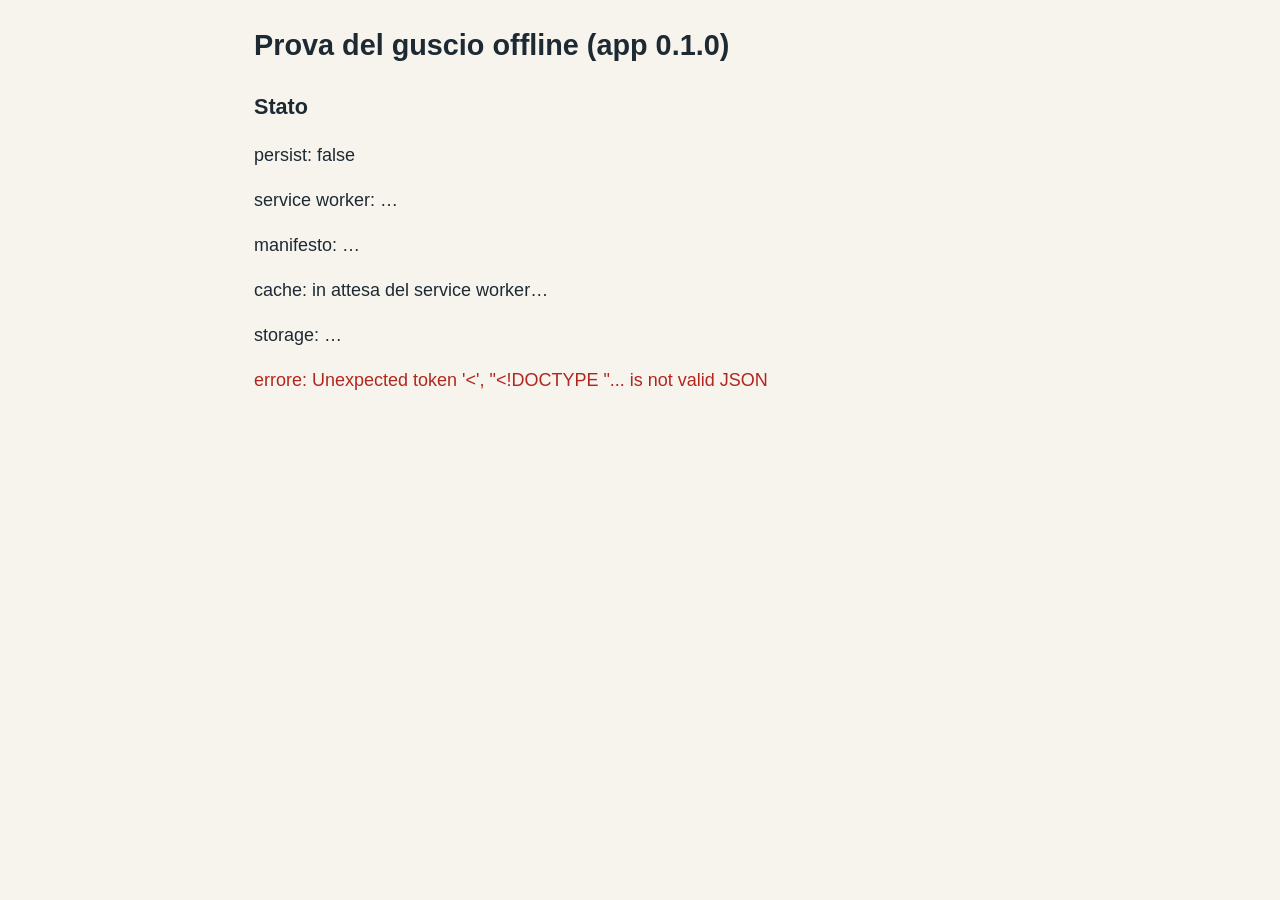
==== rq3_app/index.html @ bc6ea455 "feat(rq3): guscio offline, service worker e player Co-Authored-By: Claude Opus 5.5 <noreply@anthropi" ====
<!doctype html>
<html lang="en">
<head>
  <meta charset="utf-8">
  <meta name="viewport" content="width=device-width, initial-scale=1, viewport-fit=cover">
  <title>Museum guide</title>
  <link rel="manifest" href="app.webmanifest">
  <link rel="icon" href="icon-512.png">
  <link rel="apple-touch-icon" href="icon-512.png">
  <meta name="apple-mobile-web-app-capable" content="yes">
  <meta name="mobile-web-app-capable" content="yes">
  <meta name="apple-mobile-web-app-status-bar-style" content="default">
  <meta name="apple-mobile-web-app-title" content="Museum guide">
  <meta name="theme-color" content="#2f4858">
  <link rel="stylesheet" href="style.css">
  <script type="module" src="app.js"></script>
</head>
<body>
  <main id="app"></main>
</body>
</html>
---- rq3_app/style.css ----
/* Stile dell'app RQ3: pagine semplici, pulsanti grandi per il tablet. */
:root {
  --bg: #f7f4ee;
  --fg: #1d2a33;
  --muted: #5d6b73;
  --accent: #2f4858;
  --accent-fg: #ffffff;
  --line: #d9d3c7;
  --ok: #2e7d4f;
  --err: #b3261e;
}

* { box-sizing: border-box; }

html, body {
  margin: 0;
  background: var(--bg);
  color: var(--fg);
  font: 18px/1.5 -apple-system, BlinkMacSystemFont, "Helvetica Neue", Arial, sans-serif;
  -webkit-text-size-adjust: 100%;
}

main {
  max-width: 820px;
  margin: 0 auto;
  padding: max(24px, env(safe-area-inset-top)) 24px max(24px, env(safe-area-inset-bottom));
}

h1 { font-size: 1.6rem; margin: 0 0 16px; }
h2 { font-size: 1.2rem; margin: 24px 0 8px; }

button {
  font: inherit;
  min-height: 48px;
  min-width: 48px;
  padding: 8px 20px;
  border: 0;
  border-radius: 10px;
  background: var(--accent);
  color: var(--accent-fg);
  cursor: pointer;
  touch-action: manipulation;
}
button:disabled { opacity: 0.4; cursor: default; }
button.secondary { background: transparent; color: var(--accent); border: 2px solid var(--accent); }

.ok { color: var(--ok); }
.err { color: var(--err); }
.muted { color: var(--muted); }

pre {
  white-space: pre-wrap;
  font-size: 0.85rem;
  background: #fff;
  border: 1px solid var(--line);
  border-radius: 8px;
  padding: 8px 12px;
}

/* Player */
.player {
  background: #fff;
  border: 1px solid var(--line);
  border-radius: 12px;
  padding: 16px;
  margin: 12px 0;
}
.player-label { font-weight: 600; margin-bottom: 10px; }
.player-controls { display: flex; align-items: center; gap: 12px; flex-wrap: wrap; }
.player-play { min-width: 120px; }
.player-time { font-variant-numeric: tabular-nums; color: var(--muted); margin-left: auto; }
.player-disabled .player-label { color: var(--muted); }
.player-error { color: var(--err); margin-top: 8px; font-size: 0.9rem; }
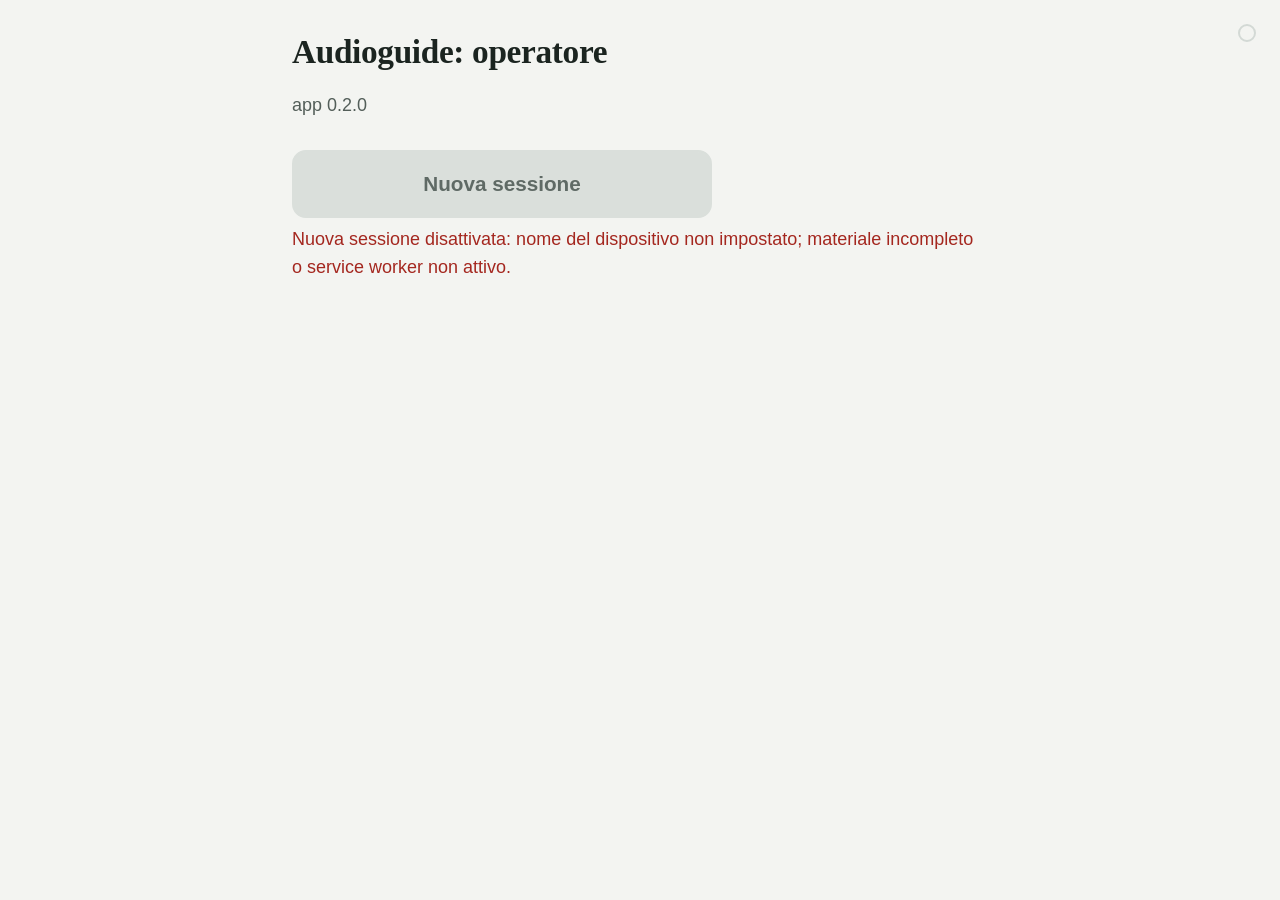
==== commit 5dc46c99: "style(rq3): design rinnovato e schermate adattate al telefono Co-Authored-By: Claude Opus 5.5 <norep" ====
--- a/rq3_app/index.html
+++ b/rq3_app/index.html
@@ -11,7 +11,7 @@
   <meta name="mobile-web-app-capable" content="yes">
   <meta name="apple-mobile-web-app-status-bar-style" content="default">
   <meta name="apple-mobile-web-app-title" content="Museum guide">
-  <meta name="theme-color" content="#2f4858">
+  <meta name="theme-color" content="#233f38">
   <link rel="stylesheet" href="style.css">
   <script type="module" src="app.js"></script>
 </head>
--- a/rq3_app/style.css
+++ b/rq3_app/style.css
@@ -1,13 +1,24 @@
-/* Stile dell'app RQ3: pagine semplici, pulsanti grandi per il tablet. */
+/* Stile dell'app RQ3: una sala di museo. Fondo chiaro e freddo, verde scuro da parete di
+   galleria per il dipinto e i tasti, titoli in serif di sistema, testo in sans di sistema.
+   Niente font esterni (offline). Le due guide hanno sempre lo stesso aspetto. */
 :root {
-  --bg: #f7f4ee;
-  --fg: #1d2a33;
-  --muted: #5d6b73;
-  --accent: #2f4858;
-  --accent-fg: #ffffff;
-  --line: #d9d3c7;
-  --ok: #2e7d4f;
-  --err: #b3261e;
+  --bg: #f3f4f1;          /* fondo della pagina */
+  --surface: #ffffff;     /* schede, player, campi */
+  --fg: #1b2420;          /* testo: 14.4:1 sul fondo */
+  --muted: #535e59;       /* testo secondario: 6.1:1 sul fondo, 6.8:1 sul bianco */
+  --wall: #233f38;        /* parete del dipinto e tasti: 11.4:1 col bianco */
+  --wall-fg: #ffffff;
+  --select: #e2ece8;      /* scelta fatta: testo 13.2:1 */
+  --line: #d3d9d5;        /* divisori */
+  --edge: #9aa49f;        /* bordo dei tasti a scelta */
+  --off-bg: #dadfdb;      /* tasto disattivato */
+  --off-fg: #5f6a65;
+  --ok: #2b6e47;
+  --err: #a4271f;
+  --serif: "Iowan Old Style", "Palatino Linotype", Palatino, "Book Antiqua", Georgia, serif;
+  --sans: -apple-system, BlinkMacSystemFont, "Segoe UI", "Helvetica Neue", Arial, sans-serif;
+  --gutter: 32px;
+  --radius: 14px;
 }
 
 * { box-sizing: border-box; }
@@ -16,33 +27,53 @@
   margin: 0;
   background: var(--bg);
   color: var(--fg);
-  font: 18px/1.5 -apple-system, BlinkMacSystemFont, "Helvetica Neue", Arial, sans-serif;
+  font: 18px/1.55 var(--sans);
   -webkit-text-size-adjust: 100%;
+  -webkit-tap-highlight-color: transparent;
 }
 
 main {
-  max-width: 820px;
+  max-width: 760px;
   margin: 0 auto;
-  padding: max(24px, env(safe-area-inset-top)) 24px max(24px, env(safe-area-inset-bottom));
-}
-
-h1 { font-size: 1.6rem; margin: 0 0 16px; }
-h2 { font-size: 1.2rem; margin: 24px 0 8px; }
-
+  padding: max(32px, env(safe-area-inset-top)) max(var(--gutter), env(safe-area-inset-right))
+           max(28px, env(safe-area-inset-bottom)) max(var(--gutter), env(safe-area-inset-left));
+}
+
+main.wide { max-width: 1240px; }
+
+/* Schermate del visitatore: i pulsanti per andare avanti stanno a fondo pagina */
+main:not(.operator) { display: flex; flex-direction: column; min-height: 100vh; min-height: 100dvh; }
+main:not(.operator) > .actions, main:not(.operator) > .bottom { margin-top: auto; padding-top: 32px; }
+
+h1, h2 { font-family: var(--serif); font-weight: 600; color: var(--fg); }
+h1 { font-size: 1.85rem; line-height: 1.2; margin: 0 0 20px; letter-spacing: -0.01em; }
+h2 { font-size: 1.3rem; line-height: 1.3; margin: 32px 0 10px; }
+p { margin: 0 0 14px; }
+main:not(.wide) p, main:not(.wide) ol { max-width: 38em; }
+
+/* Tasti */
 button {
   font: inherit;
-  min-height: 48px;
+  font-weight: 600;
+  min-height: 52px;
   min-width: 48px;
-  padding: 8px 20px;
-  border: 0;
-  border-radius: 10px;
-  background: var(--accent);
-  color: var(--accent-fg);
+  padding: 10px 24px;
+  border: 2px solid var(--wall);
+  border-radius: var(--radius);
+  background: var(--wall);
+  color: var(--wall-fg);
   cursor: pointer;
   touch-action: manipulation;
-}
-button:disabled { opacity: 0.4; cursor: default; }
-button.secondary { background: transparent; color: var(--accent); border: 2px solid var(--accent); }
+  transition: background-color 120ms, border-color 120ms, color 120ms;
+}
+button:active:not(:disabled) { transform: translateY(1px); }
+button:disabled { background: var(--off-bg); border-color: var(--off-bg); color: var(--off-fg); cursor: default; }
+button.secondary { background: var(--surface); color: var(--wall); }
+button.secondary:disabled { background: transparent; border-color: var(--off-bg); color: var(--off-fg); }
+button.big { min-height: 68px; font-size: 1.15rem; width: 100%; }
+
+:focus { outline: none; }
+:focus-visible { outline: 3px solid var(--wall); outline-offset: 3px; }
 
 .ok { color: var(--ok); }
 .err { color: var(--err); }
@@ -51,23 +82,201 @@
 pre {
   white-space: pre-wrap;
   font-size: 0.85rem;
-  background: #fff;
+  background: var(--surface);
   border: 1px solid var(--line);
   border-radius: 8px;
   padding: 8px 12px;
 }
 
-/* Player */
+/* Player: etichetta e tempo in alto, due tasti uguali, cursore sotto.
+   .player-controls sparisce dalla griglia (display: contents), i suoi tasti ne fanno parte. */
 .player {
-  background: #fff;
+  display: grid;
+  grid-template-columns: 1fr 1fr;
+  grid-template-areas: "label time" "play back" "seek seek";
+  align-items: center;
+  gap: 10px 12px;
+  background: var(--surface);
   border: 1px solid var(--line);
-  border-radius: 12px;
-  padding: 16px;
-  margin: 12px 0;
-}
-.player-label { font-weight: 600; margin-bottom: 10px; }
-.player-controls { display: flex; align-items: center; gap: 12px; flex-wrap: wrap; }
-.player-play { min-width: 120px; }
-.player-time { font-variant-numeric: tabular-nums; color: var(--muted); margin-left: auto; }
+  border-radius: var(--radius);
+  padding: 16px 18px 10px;
+  margin: 0 0 14px;
+}
+.player-label { grid-area: label; font-family: var(--serif); font-weight: 600; font-size: 1.2rem; }
+.player-controls { display: contents; }
+.player-play { grid-area: play; }
+.player-back { grid-area: back; }
+.player-time { grid-area: time; justify-self: end; font-variant-numeric: tabular-nums; color: var(--muted); }
 .player-disabled .player-label { color: var(--muted); }
-.player-error { color: var(--err); margin-top: 8px; font-size: 0.9rem; }
+.player-error { grid-column: 1 / -1; color: var(--err); margin: 0 0 6px; font-size: 0.95rem; }
+
+/* Cursore: traccia sottile, pomello grande, area di tocco alta 44 px */
+.player-seek {
+  grid-area: seek;
+  display: block; width: 100%; height: 44px; margin: 0;
+  background: transparent; accent-color: var(--wall);
+  -webkit-appearance: none; appearance: none;
+}
+.player-seek::-webkit-slider-runnable-track { height: 6px; border-radius: 3px; background: var(--line); }
+.player-seek::-webkit-slider-thumb {
+  -webkit-appearance: none; width: 28px; height: 28px; margin-top: -11px;
+  border-radius: 50%; background: var(--wall); border: 3px solid var(--surface);
+  box-shadow: 0 0 0 1px var(--wall);
+}
+.player-seek::-moz-range-track { height: 6px; border-radius: 3px; background: var(--line); }
+.player-seek::-moz-range-thumb {
+  width: 22px; height: 22px; border-radius: 50%;
+  background: var(--wall); border: 3px solid var(--surface); box-shadow: 0 0 0 1px var(--wall);
+}
+.player-seek:disabled::-webkit-slider-thumb { background: var(--off-bg); box-shadow: 0 0 0 1px var(--edge); }
+.player-seek:disabled::-moz-range-thumb { background: var(--off-bg); box-shadow: 0 0 0 1px var(--edge); }
+
+/* Percorso del visitatore */
+.lead { font-size: 1.15rem; }
+/* Scelta della lingua: le due frasi (con lang) fanno da titolo */
+main > .lead[lang] { font-family: var(--serif); font-weight: 600; font-size: 1.6rem; line-height: 1.25; margin-bottom: 20px; }
+.note { color: var(--muted); font-size: 0.95rem; border-left: 3px solid var(--line); padding-left: 14px; }
+.stack { display: flex; flex-direction: column; gap: 14px; margin: 24px 0; }
+
+/* Passi dell'introduzione: numeri in cerchio, sono davvero una sequenza */
+.steps { list-style: none; counter-reset: step; padding: 0; margin: 0 0 20px; }
+.steps li { counter-increment: step; position: relative; padding-left: 48px; margin-bottom: 14px; min-height: 32px; }
+.steps li::before {
+  content: counter(step);
+  position: absolute; left: 0; top: -1px;
+  width: 32px; height: 32px; border-radius: 50%;
+  display: grid; place-items: center;
+  background: var(--wall); color: var(--wall-fg);
+  font-family: var(--serif); font-weight: 600; font-size: 1rem; line-height: 1;
+}
+
+.actions {
+  display: flex; justify-content: flex-end; align-items: center; gap: 16px;
+  margin-top: 32px;
+}
+.actions button { min-width: 180px; }
+.counter { margin: 0 auto 0 0; color: var(--muted); font-variant-numeric: tabular-nums; }
+
+/* Pulsanti a scelta (descrizioni, opzioni, scala) */
+button.opt, button.card {
+  background: var(--surface);
+  color: var(--fg);
+  border: 2px solid var(--edge);
+}
+button.card {
+  position: relative;
+  text-align: left; font-weight: 400; line-height: 1.45;
+  padding: 18px 56px 18px 20px;
+}
+/* Segno di spunta oltre al colore: la scelta si vede anche senza distinguere i toni */
+button.card::after {
+  content: ''; position: absolute; top: 18px; right: 18px;
+  width: 24px; height: 24px; border-radius: 50%;
+  border: 2px solid var(--edge); background: var(--surface);
+}
+button.card[aria-pressed="true"]::after {
+  border-color: var(--wall);
+  background: var(--wall) url("data:image/svg+xml,%3Csvg xmlns='http://www.w3.org/2000/svg' viewBox='0 0 24 24'%3E%3Cpath d='M6 12.5l4 4 8-9' fill='none' stroke='%23fff' stroke-width='2.6' stroke-linecap='round' stroke-linejoin='round'/%3E%3C/svg%3E") center / 20px no-repeat;
+}
+button.card[aria-pressed="true"] {
+  border-color: var(--wall);
+  background: var(--select);
+  box-shadow: inset 0 0 0 1px var(--wall);
+}
+/* Opzioni brevi (guida scelta, scala): la scelta si riempie */
+button.opt[aria-pressed="true"] { border-color: var(--wall); background: var(--wall); color: var(--wall-fg); }
+button.card:disabled { background: var(--surface); border-color: var(--line); color: var(--off-fg); }
+button.card:disabled::after { border-color: var(--line); }
+
+.choices { display: flex; gap: 12px; }
+.choices button { flex: 1 1 0; }
+.scale { display: grid; grid-template-columns: repeat(7, minmax(0, 1fr)); gap: 8px; }
+.scale button { min-width: 0; padding: 8px 0; font-variant-numeric: tabular-nums; }
+.scale-ends { display: flex; justify-content: space-between; gap: 12px; color: var(--muted); font-size: 0.95rem; margin-top: 8px; }
+
+/* Domande */
+.questions { margin: 28px 0 0; padding-top: 24px; border-top: 1px solid var(--line); }
+.question { margin: 0 0 28px; }
+.q { font-weight: 600; margin: 0 0 12px; display: block; }
+textarea {
+  display: block; width: 100%; margin-top: 12px; min-height: 96px;
+  font: inherit; font-weight: normal; padding: 12px 14px;
+  border: 2px solid var(--edge); border-radius: var(--radius); background: var(--surface); color: var(--fg);
+  resize: vertical;
+}
+textarea:focus-visible { outline-offset: 1px; border-color: var(--wall); }
+
+/* Prova: il dipinto appeso alla parete verde, con la sua didascalia sotto */
+.trial { display: block; }
+.painting { margin: 0 0 24px; }
+.painting img {
+  display: block; width: 100%; max-height: 46vh; object-fit: contain;
+  padding: 28px; background: var(--wall); border-radius: var(--radius);
+}
+.painting figcaption { margin-top: 16px; }
+.painting h1 { margin: 0 0 4px; }
+.kicker { color: var(--muted); margin: 0 0 10px; font-size: 0.95rem; font-variant-numeric: tabular-nums; }
+.artist { color: var(--muted); margin: 0; font-size: 1.05rem; }
+
+/* iPad orizzontale: dipinto a sinistra, guide e domande a destra */
+@media (orientation: landscape) and (min-width: 960px) {
+  .trial { display: grid; grid-template-columns: 5fr 6fr; gap: 40px; align-items: start; }
+  .painting { position: sticky; top: 24px; margin: 0; }
+  .painting img { max-height: 62vh; padding: 36px; }
+}
+
+/* Telefono: margini di 16 px, dipinto basso, tasti a tutta larghezza */
+@media (max-width: 599px) {
+  :root { --gutter: 16px; }
+  main { padding-top: max(20px, env(safe-area-inset-top)); padding-bottom: max(20px, env(safe-area-inset-bottom)); }
+  h1 { font-size: 1.55rem; margin-bottom: 16px; }
+  h2 { font-size: 1.2rem; margin-top: 24px; }
+  .painting img { max-height: 33vh; padding: 14px; }
+  .painting { margin-bottom: 20px; }
+  .player { padding: 12px 14px 6px; gap: 8px 10px; }
+  .player button { padding: 8px 10px; }
+  .scale { gap: 5px; }
+  .actions button { flex: 1 1 auto; min-width: 0; }
+  button.card { padding: 14px 48px 14px 16px; }
+  button.card::after { top: 14px; right: 14px; }
+  .choices { gap: 10px; }
+  .choices button { padding: 8px 10px; }
+}
+
+@media (prefers-reduced-motion: reduce) {
+  button { transition: none; }
+  button:active:not(:disabled) { transform: none; }
+}
+
+/* Operatore */
+main.operator button.big { max-width: 420px; margin: 16px 0 8px; }
+.op-corner {
+  position: fixed; top: env(safe-area-inset-top, 0); right: env(safe-area-inset-right, 0);
+  width: 80px; height: 80px;
+  touch-action: none; user-select: none; -webkit-user-select: none; -webkit-touch-callout: none;
+}
+.op-corner::after {
+  content: ''; position: absolute; top: 24px; right: 24px; width: 14px; height: 14px;
+  border-radius: 50%; border: 2px solid var(--line);
+}
+.op-corner.holding::after { background: var(--wall); border-color: var(--wall); transition: background 2s linear; }
+.op-corner[hidden], .op-panel[hidden], form[hidden], .op-overlay[hidden] { display: none; }
+#op-abort-corner { z-index: 10; }
+/* PIN dell'operatore sopra una schermata del visitatore */
+.op-overlay {
+  position: fixed; z-index: 11; top: calc(env(safe-area-inset-top, 0px) + 16px); right: 16px; left: 16px;
+  max-width: 480px; margin-left: auto; padding: 16px;
+  background: var(--bg); border: 1px solid var(--line); border-radius: var(--radius);
+  box-shadow: 0 8px 24px rgba(27, 36, 32, 0.18);
+}
+.op-overlay > p { margin: 0 0 4px; font-weight: 600; }
+.op-row { display: flex; flex-wrap: wrap; align-items: center; gap: 12px; margin: 8px 0 12px; }
+.op-row p { margin: 0; }
+.op-row input {
+  font: inherit; min-height: 52px; padding: 8px 12px; min-width: 200px;
+  border: 2px solid var(--edge); border-radius: var(--radius); background: var(--surface); color: var(--fg);
+}
+.op-panel { border-top: 1px solid var(--line); margin-top: 24px; }
+.op-list { font-size: 0.9rem; max-height: 260px; overflow: auto; margin: 0 0 12px; }
+a.op-download { display: inline-block; margin: 0 0 12px; font-weight: 600; color: var(--wall); }
+.op-status p { margin: 0 0 4px; font-size: 0.95rem; }
